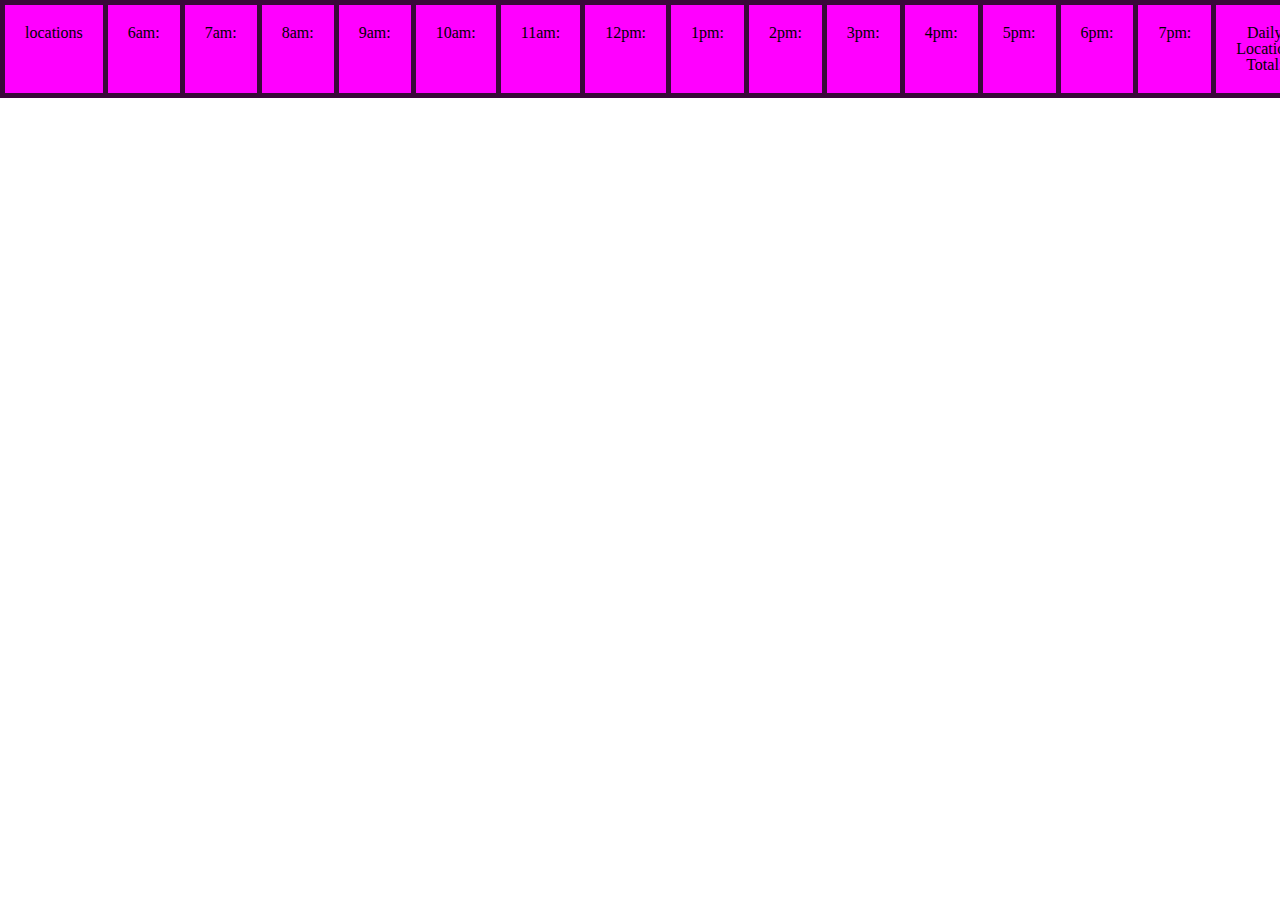
==== sales.html @ 9b8c3664 "added additional styling, html updated, JS footer needs work" ====
<!DOCTYPE html>
<html lang="en">
<head></head>
  <title>Sales</title>

  <link rel="stylesheet" href="reset.css" type="text/css">
  <link rel="stylesheet" href="style.css" type="text/css">
</head>
<body>
  <table id = "table">
    
  </table>
 
  <div id="div">

  </div>


  <script src="JavaScript/app.js"></script>
  
</body>

</html>
---- style.css ----
th {
  border: solid 5px rgb(58, 8, 58);
  margin: 20px;
  padding: 20px;
  background-color: magenta
}
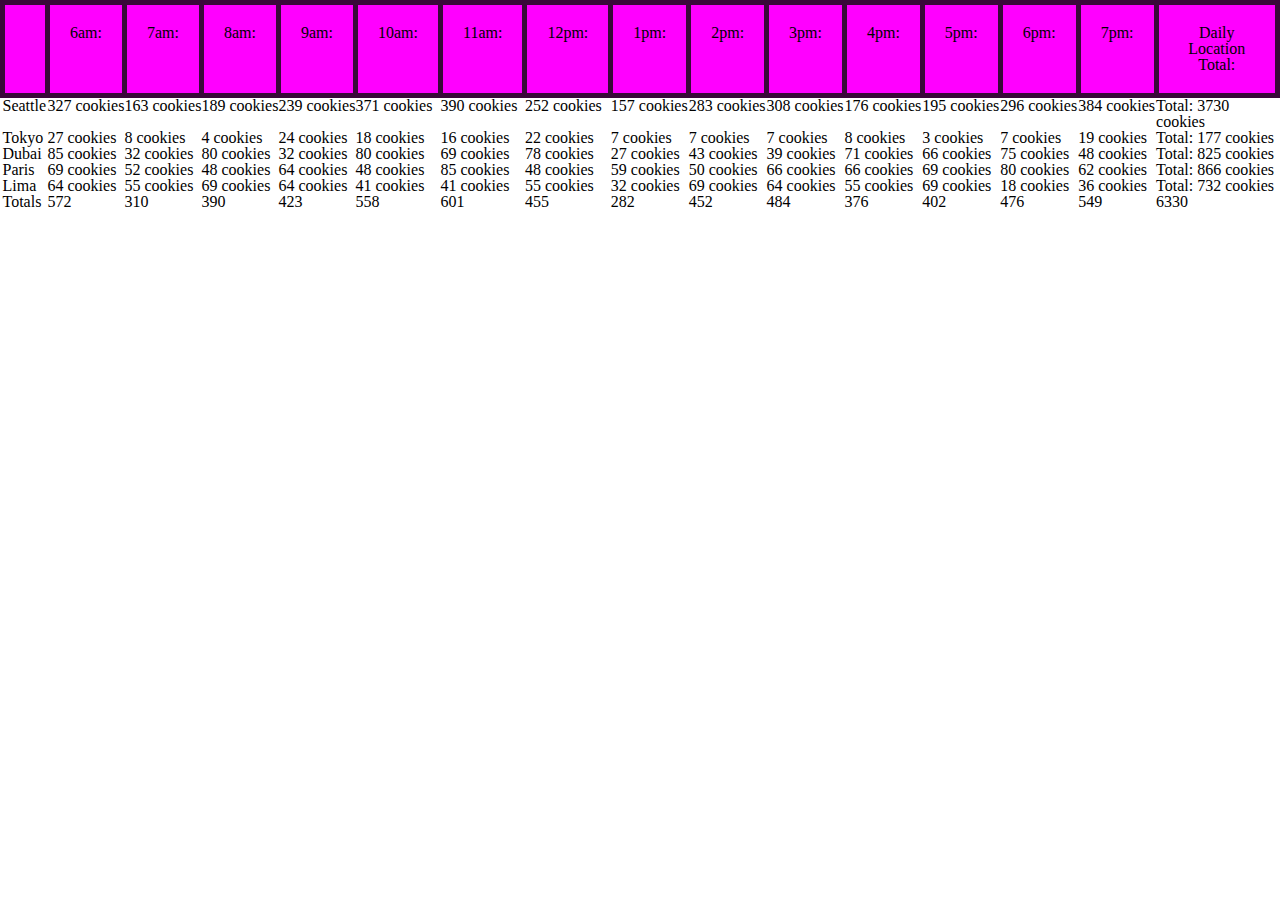
==== commit 40c4031d: "Cleaned up app.js and got the footer working functionally" ====
--- a/sales.html
+++ b/sales.html
@@ -7,13 +7,8 @@
   <link rel="stylesheet" href="style.css" type="text/css">
 </head>
 <body>
-  <table id = "table">
-    
-  </table>
- 
-  <div id="div">
-
-  </div>
+  <table id = "table"></table>
+  <div id="div"></div>
 
 
   <script src="JavaScript/app.js"></script>
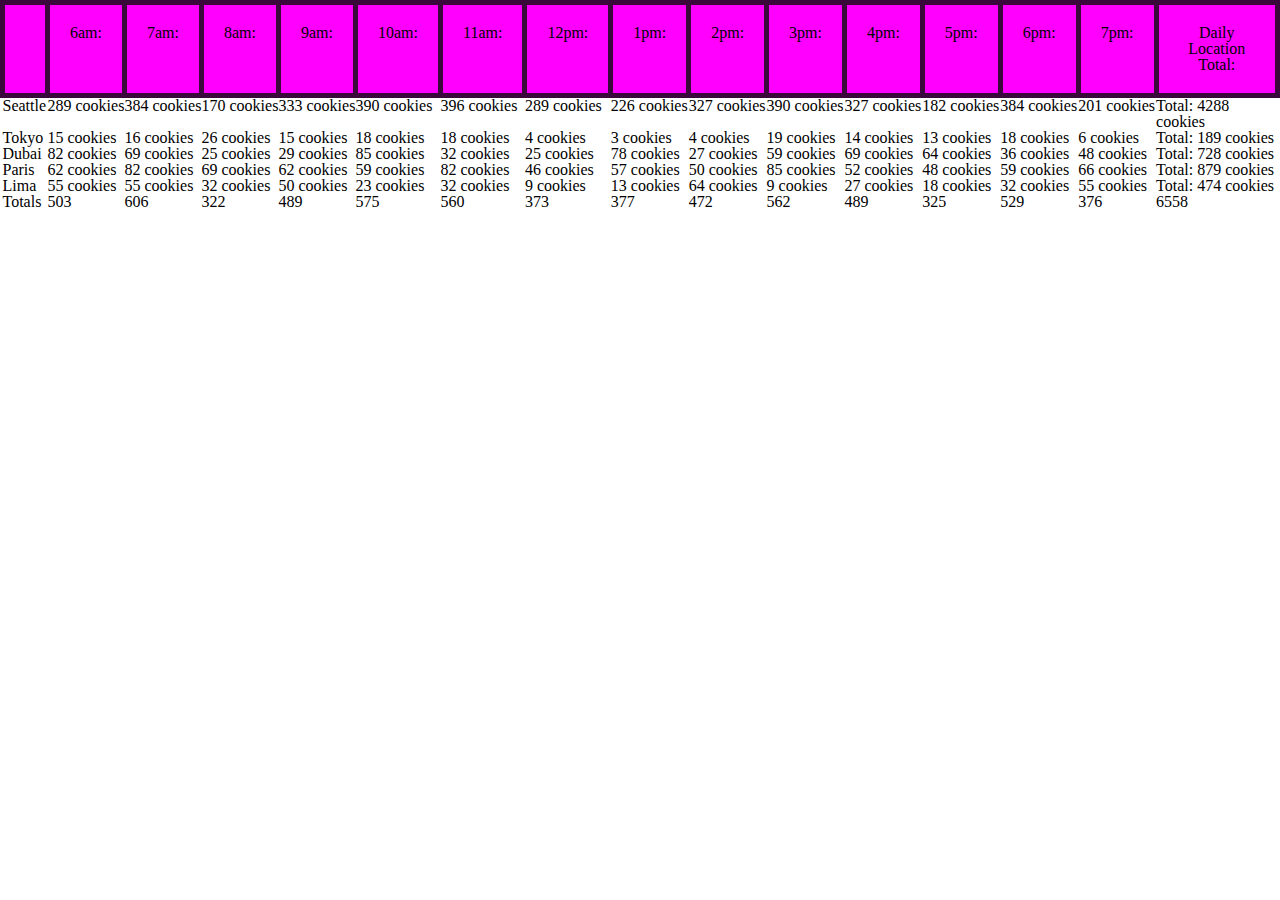
==== commit 7025ea49: "Merge branch 'main' into lab9" ====
--- a/sales.html
+++ b/sales.html
@@ -7,8 +7,10 @@
   <link rel="stylesheet" href="style.css" type="text/css">
 </head>
 <body>
+
   <table id = "table"></table>
   <div id="div"></div>
+
 
 
   <script src="JavaScript/app.js"></script>
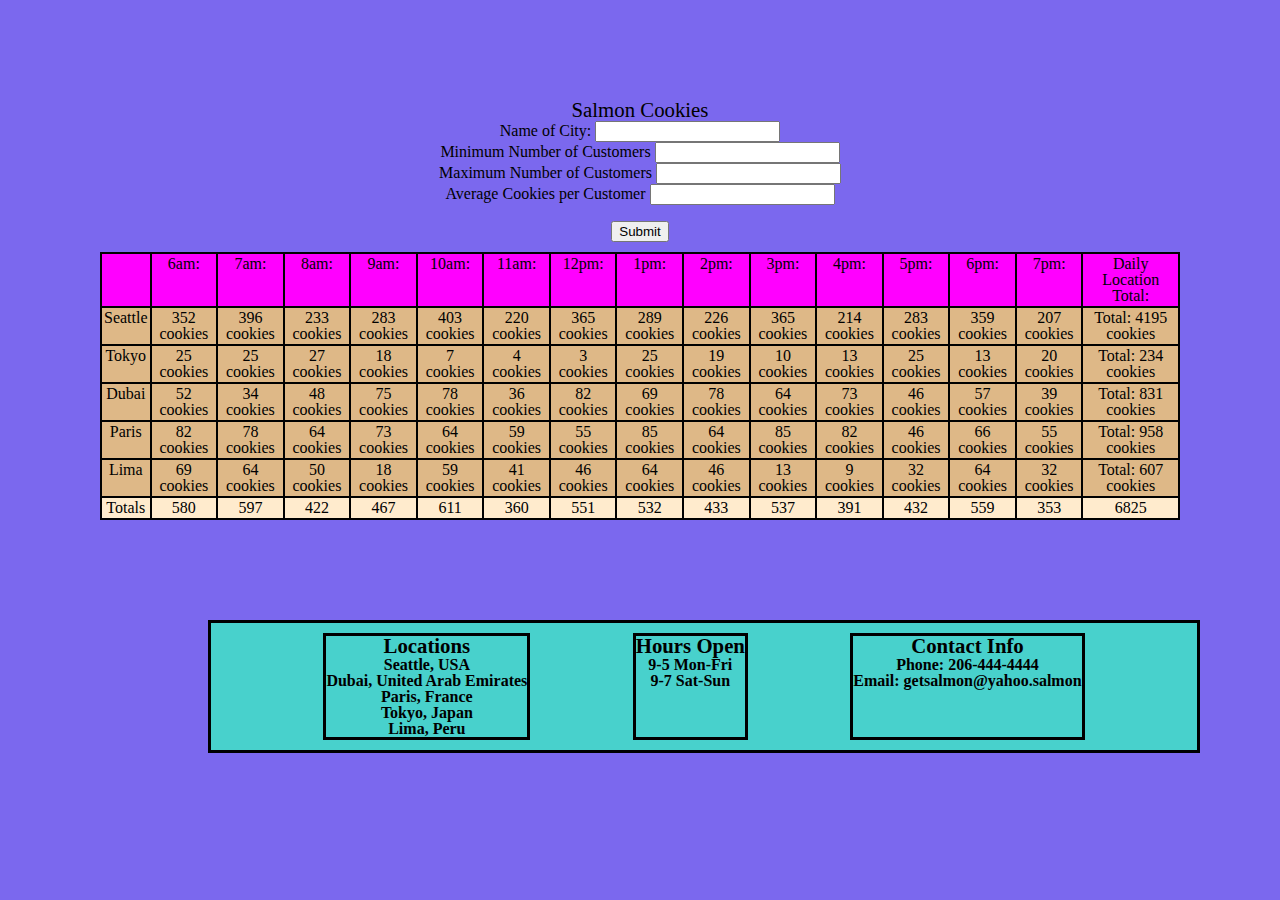
==== commit 3f1aef2a: "created event handler & added images" ====
--- a/sales.html
+++ b/sales.html
@@ -6,15 +6,60 @@
   <link rel="stylesheet" href="reset.css" type="text/css">
   <link rel="stylesheet" href="style.css" type="text/css">
 </head>
-<body>
+<body id="salesbody">
+ <form>
+   <fieldset>
+     <legend><h3>Salmon Cookies</h3></legend>
+     <label for="name">Name of City:</label>
+     <input type="text" name="name" required><br>
+     <label>Minimum Number of Customers
+       <input type="number" name="min" required>
+     </label><br>
+     <label>Maximum Number of Customers
+       <input type="number" name="max" required>
+     </label><br>
+     <label>Average Cookies per Customer
+       <input type="number" name="avg" required>
+     </label><br>
+   </fieldset><br>
+   <button type="submit">Submit</button>
+ </form>
+ <table id = "table">
 
-  <table id = "table"></table>
-  <div id="div"></div>
+ </table>
+ <div id="div">
 
+ </div>
 
 
   <script src="JavaScript/app.js"></script>
-  
+<footer class="fish">
+    <div id="locations">
+        
+      <ul>
+       <li><h3>Locations</h3></li>
+       <li>Seattle, USA</li>
+       <li>Dubai, United Arab Emirates</li>
+       <li>Paris, France</li>
+       <li>Tokyo, Japan</li>
+       <li>Lima, Peru</li>
+      </ul>
+    </div>
+    <div id="Times">
+     <ul>
+      <li><h3>Hours Open</h3></li>
+      <li>9-5 Mon-Fri</li>
+      <li>9-7 Sat-Sun</li>
+    </ul>
+        </div>
+    <div id="contact">
+     <ul>
+         <li><h3>Contact Info</h3></li>
+         <li>Phone: 206-444-4444</li>
+         <li>Email: getsalmon@yahoo.salmon</li>
+     </ul>
+    </div>
+</footer>  
 </body>
 
 </html>--- a/style.css
+++ b/style.css
@@ -1,6 +1,124 @@
+/* INDEX.HTML */
+body {
+  background-color: mediumslateblue;
+}
+main {
+  background-color: rgb(34, 28, 66);
+  width: 996px;
+  margin-left: 208px;
+}
+
+header {
+  position: sticky;
+}
+
+header section {
+  display: flex;
+  margin-left: 208px;
+  align-items: center;
+  background-color: cadetblue;
+  /* border: solid blue 5px; */
+  width: 996px;
+}
+
+section:nth-child(1) {
+  border: solid 5px black;
+}
+
+section:nth-child(2){
+  border: solid 5px black;
+}
+
+section:nth-child(3){
+  border: solid 5px black;
+}
+
+section:nth-child(4){
+  border: solid 5px black;
+}
+
+
+footer {
+  border: solid 5px black;
+  background-color: mediumturquoise;
+  width: 966px;
+}
+
+.fish {
+  display: flex;  
+  flex-flow: row wrap;
+  font-weight: bold;
+  text-align: center; 
+  justify-content: space-evenly;
+  margin: 10px 10px 10px 208px;
+  padding: 10px 10px 10px 10px;
+  width: 966px;
+  border: solid 3px black;
+}
+
+li h3 {
+  font-size: 1.3em;
+}
+
+#locations {
+  border: solid 3px black;
+}
+
+#Times {
+ display: flex;
+ justify-content: center;
+ border: solid 3px black;
+} 
+
+#contact {
+  display: flex;
+  align-content: center;
+  border: solid 3px black;
+}
+
+
+
+
+
+
+
+
+
+/* SALES.HTML */
+
+/* #salesbody {
+ display: flex;
+ justify-content: center;
+} */
+
 th {
   border: solid 5px rgb(58, 8, 58);
   margin: 20px;
   padding: 20px;
-  background-color: magenta
+  background-color: magenta;
+}
+
+tr {
+ background-color: burlywood;
+}
+
+table {
+  margin-top: 5px;
+  background-color: blanchedalmond;
+  margin: 10px 100px 100px 100px;
+}
+
+table * {
+  border: 2px solid black;
+  padding: 2px;
+  text-align: center;
+}
+
+form {
+  margin-top: 100px;
+  text-align: center;
+}
+
+legend h3 {
+  font-size: 1.3em;
 }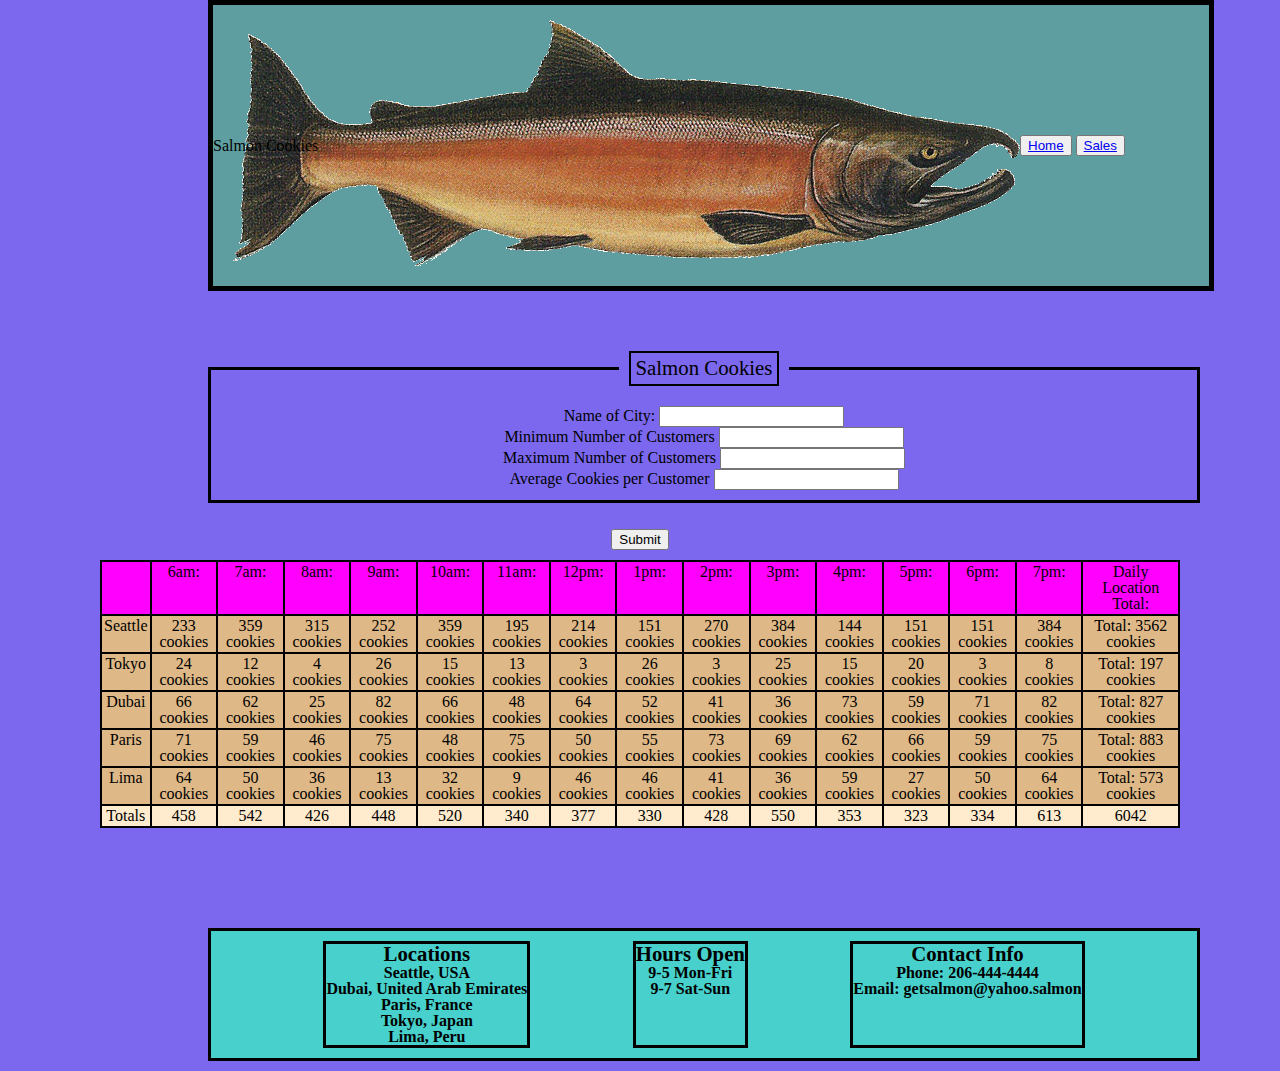
==== commit 8136e7c5: "added an event handler and updated CSS" ====
--- a/sales.html
+++ b/sales.html
@@ -7,7 +7,19 @@
   <link rel="stylesheet" href="style.css" type="text/css">
 </head>
 <body id="salesbody">
- <form>
+  <header>
+    <section>
+        <h1>Salmon Cookies</h1>
+        <img src="img/salmon.png">
+        <nav>
+            <ul>
+                <button><li><a href="index.html">Home</a></li></button>
+                <button><li><a href="sales.html">Sales</a></li></button>
+            </ul>
+        </nav>
+    </section>
+</header>
+ <form id="addSalmonForm">
    <fieldset>
      <legend><h3>Salmon Cookies</h3></legend>
      <label for="name">Name of City:</label>
--- a/style.css
+++ b/style.css
@@ -1,15 +1,24 @@
 /* INDEX.HTML */
 body {
-  background-color: mediumslateblue;
+  /* background: linear-gradient( mediumslateblue,  rgb(96, 78, 201),  rgb(96, 80, 190)); */
+  background-color:  mediumslateblue;
 }
 main {
-  background-color: rgb(34, 28, 66);
+  background: linear-gradient(cadetblue, mediumturquoise);
   width: 996px;
   margin-left: 208px;
 }
 
+h1 {
+  position: absolute;
+}
+
 header {
   position: sticky;
+}
+
+header section img {
+  padding: 15px 0px 20px 20px;
 }
 
 header section {
@@ -106,19 +115,34 @@
   margin-top: 5px;
   background-color: blanchedalmond;
   margin: 10px 100px 100px 100px;
+  /* width: 966px;
+  justify-content: space-evenly; */
 }
 
 table * {
   border: 2px solid black;
   padding: 2px;
   text-align: center;
+  
+  
 }
 
 form {
-  margin-top: 100px;
+  margin-top: 50px;
   text-align: center;
 }
 
 legend h3 {
   font-size: 1.3em;
+  margin: 10px 10px 10px 10px;
+  border: solid 2px black;
+  padding: 5px 5px 5px 5px;
+}
+
+form fieldset {
+  border: solid 3px black;
+  justify-content: space-evenly;
+  margin: 10px 10px 10px 208px;
+  padding: 10px 10px 10px 10px;
+  width: 966px;
 }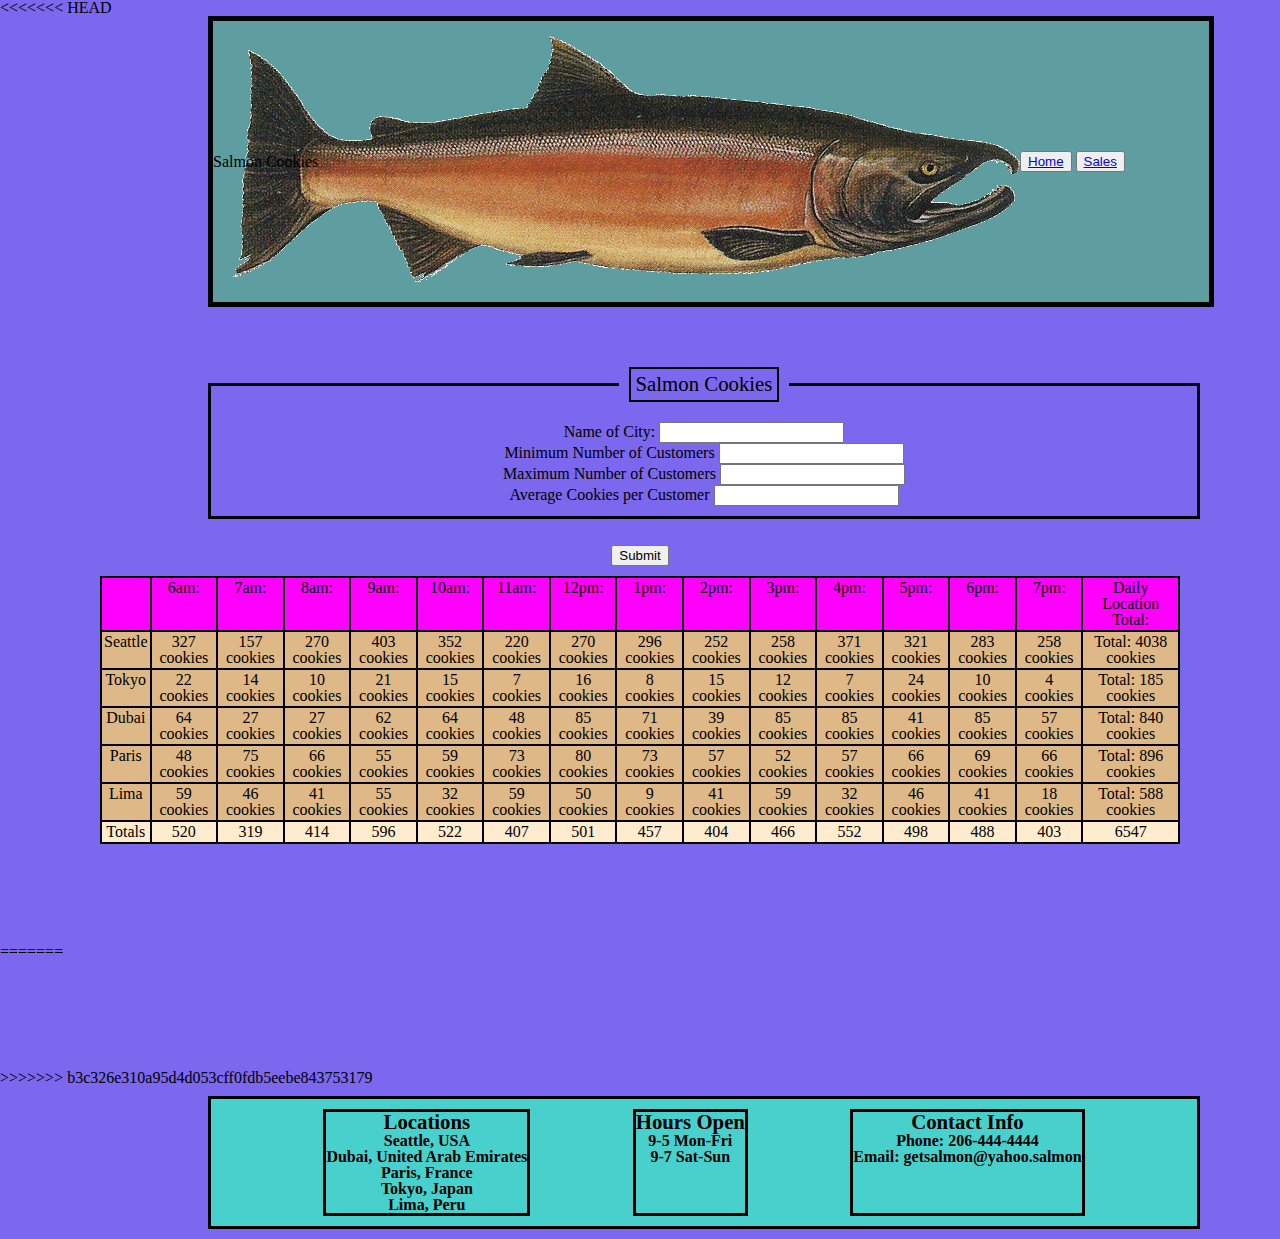
==== commit 138185e1: "event handler adn CSS" ====
--- a/sales.html
+++ b/sales.html
@@ -6,6 +6,7 @@
   <link rel="stylesheet" href="reset.css" type="text/css">
   <link rel="stylesheet" href="style.css" type="text/css">
 </head>
+<<<<<<< HEAD
 <body id="salesbody">
   <header>
     <section>
@@ -42,6 +43,13 @@
  <div id="div">
 
  </div>
+=======
+<body>
+
+  <table id = "table"></table>
+  <div id="div"></div>
+>>>>>>> b3c326e310a95d4d053cff0fdb5eebe843753179
+
 
 
   <script src="JavaScript/app.js"></script>
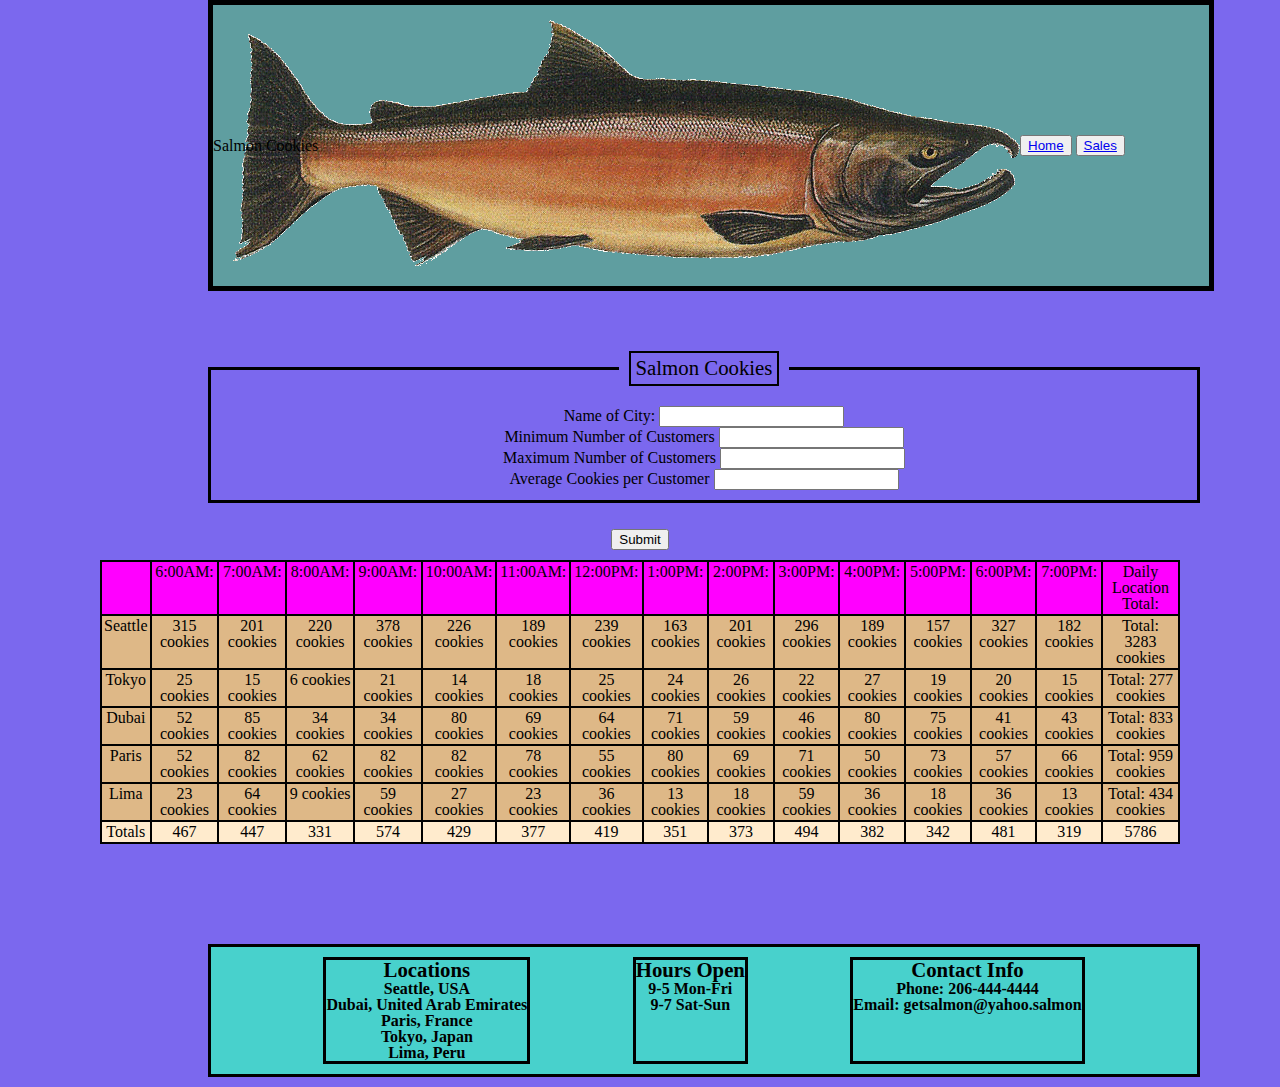
==== commit d8d6c4f4: "fixed index" ====
--- a/sales.html
+++ b/sales.html
@@ -6,7 +6,6 @@
   <link rel="stylesheet" href="reset.css" type="text/css">
   <link rel="stylesheet" href="style.css" type="text/css">
 </head>
-<<<<<<< HEAD
 <body id="salesbody">
   <header>
     <section>
@@ -43,12 +42,6 @@
  <div id="div">
 
  </div>
-=======
-<body>
-
-  <table id = "table"></table>
-  <div id="div"></div>
->>>>>>> b3c326e310a95d4d053cff0fdb5eebe843753179
 
 
 
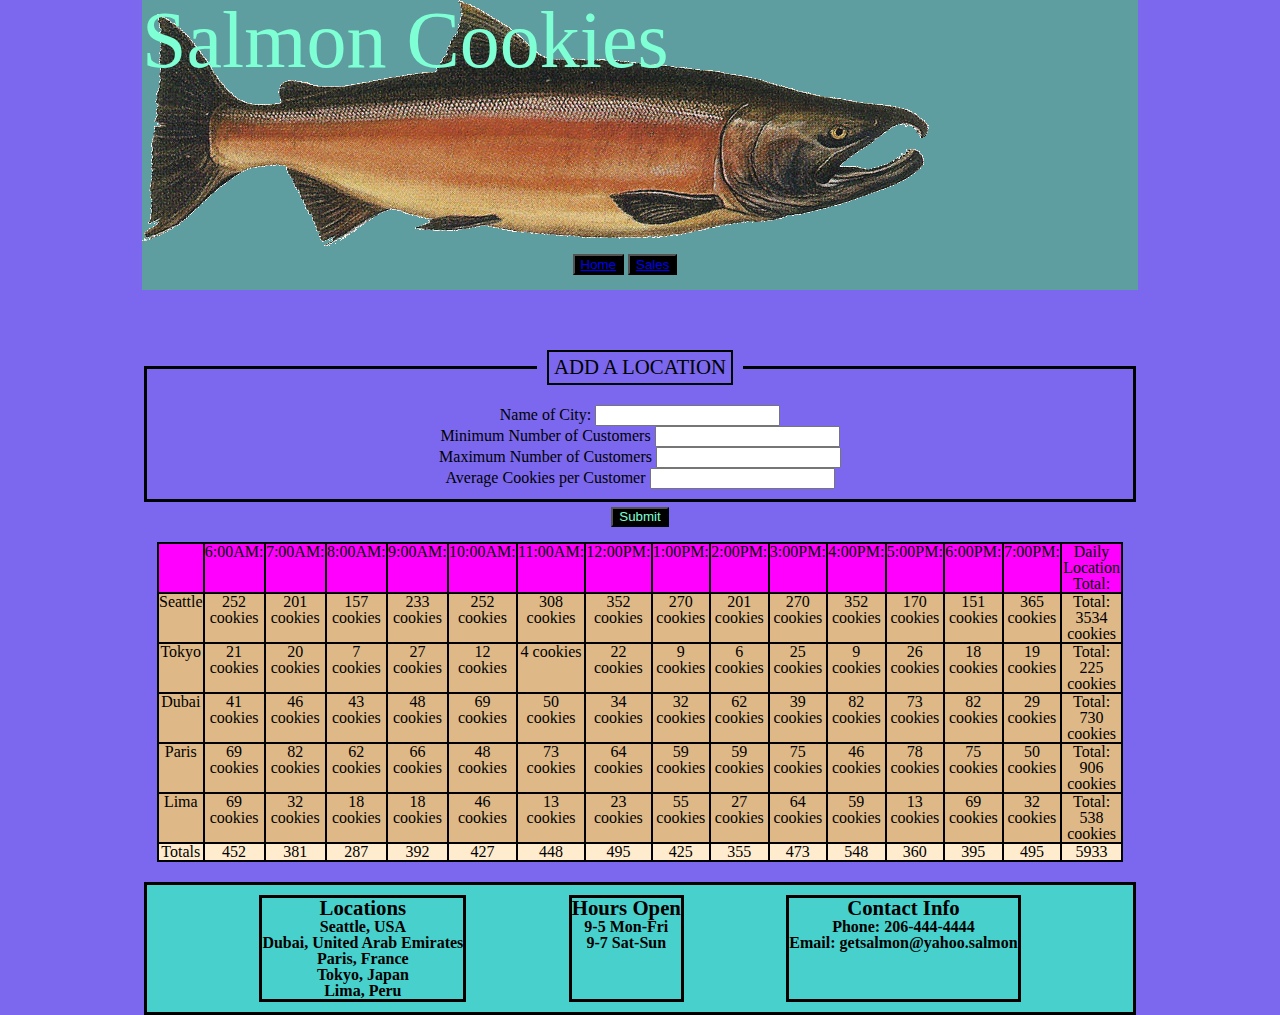
==== commit 3f01071e: "x" ====
--- a/sales.html
+++ b/sales.html
@@ -21,7 +21,7 @@
 </header>
  <form id="addSalmonForm">
    <fieldset>
-     <legend><h3>Salmon Cookies</h3></legend>
+     <legend><h3>ADD A LOCATION</h3></legend>
      <label for="name">Name of City:</label>
      <input type="text" name="name" required><br>
      <label>Minimum Number of Customers
@@ -33,7 +33,7 @@
      <label>Average Cookies per Customer
        <input type="number" name="avg" required>
      </label><br>
-   </fieldset><br>
+   </fieldset>
    <button type="submit">Submit</button>
  </form>
  <table id = "table">
--- a/style.css
+++ b/style.css
@@ -6,36 +6,82 @@
 main {
   background: linear-gradient(cadetblue, mediumturquoise);
   width: 996px;
-  margin-left: 208px;
+  /* margin-left: 208px; */
+  margin: 0 auto;
 }
 
-h1 {
+header h1 {
   position: absolute;
+  font-size: 5em;
+  color: aquamarine;
 }
 
-header {
-  position: sticky;
+body header {
+  background: cadetblue;
+  margin: 0 auto;
+  width: 996px;
+  display: flex;
+  justify-content: space-between;
 }
 
-header section img {
-  padding: 15px 0px 20px 20px;
+button {
+  background: black;
+  color: aquamarine;
+  margin-bottom: 15px;
+  margin-top: 5px;
 }
 
-header section {
+article h2 {
+  border: black solid 5px;
+  display: flex;
+  justify-content: left;
+  font-size: 2em;
+}
+
+#love {
+  border: black solid 5px;
+  width: 20%;
+}
+
+nav {
+  display: flex;
+  justify-content: space-evenly;
+  margin: 0 auto;
+  width: 966px;
+}
+
+
+.header-content {
+  /* display: flex;
+  align-items: center;
+  width: 960px;
+  margin: 0 auto; */
+}
+/* header section {
   display: flex;
   margin-left: 208px;
   align-items: center;
   background-color: cadetblue;
   /* border: solid blue 5px; */
-  width: 996px;
-}
+  /* width: 996px;
+} */ */
 
 section:nth-child(1) {
   border: solid 5px black;
+  margin: 100px;
+
+/* section:nth-child(2) {
+  border: solid 5px black;
+  /* display: flex;
+  margin-top: 30px;
+  gap: 30px; */ */
 }
 
-section:nth-child(2){
-  border: solid 5px black;
+main #second {
+ display: flex;
+ margin-top: 30px;
+ justify-content: center;
+ gap: 30px;
 }
 
 section:nth-child(3){
@@ -51,6 +97,7 @@
   border: solid 5px black;
   background-color: mediumturquoise;
   width: 966px;
+  margin: 0 auto;
 }
 
 .fish {
@@ -59,9 +106,9 @@
   font-weight: bold;
   text-align: center; 
   justify-content: space-evenly;
-  margin: 10px 10px 10px 208px;
+  /* margin: 10px 10px 10px 208px; */
   padding: 10px 10px 10px 10px;
-  width: 966px;
+  margin-top: 20px;
   border: solid 3px black;
 }
 
@@ -112,16 +159,16 @@
 }
 
 table {
-  margin-top: 5px;
+  margin-top: 20px;
   background-color: blanchedalmond;
-  margin: 10px 100px 100px 100px;
-  /* width: 966px;
-  justify-content: space-evenly; */
+  margin: 0 auto;
+  width: 966px;
+  /* justify-content: space-evenly; */ */
 }
 
 table * {
   border: 2px solid black;
-  padding: 2px;
+  padding: 0px;
   text-align: center;
   
   
@@ -142,7 +189,11 @@
 form fieldset {
   border: solid 3px black;
   justify-content: space-evenly;
-  margin: 10px 10px 10px 208px;
+  margin: 0 auto;
   padding: 10px 10px 10px 10px;
   width: 966px;
+}
+
+form button {
+  padding-top: 0px;
 }